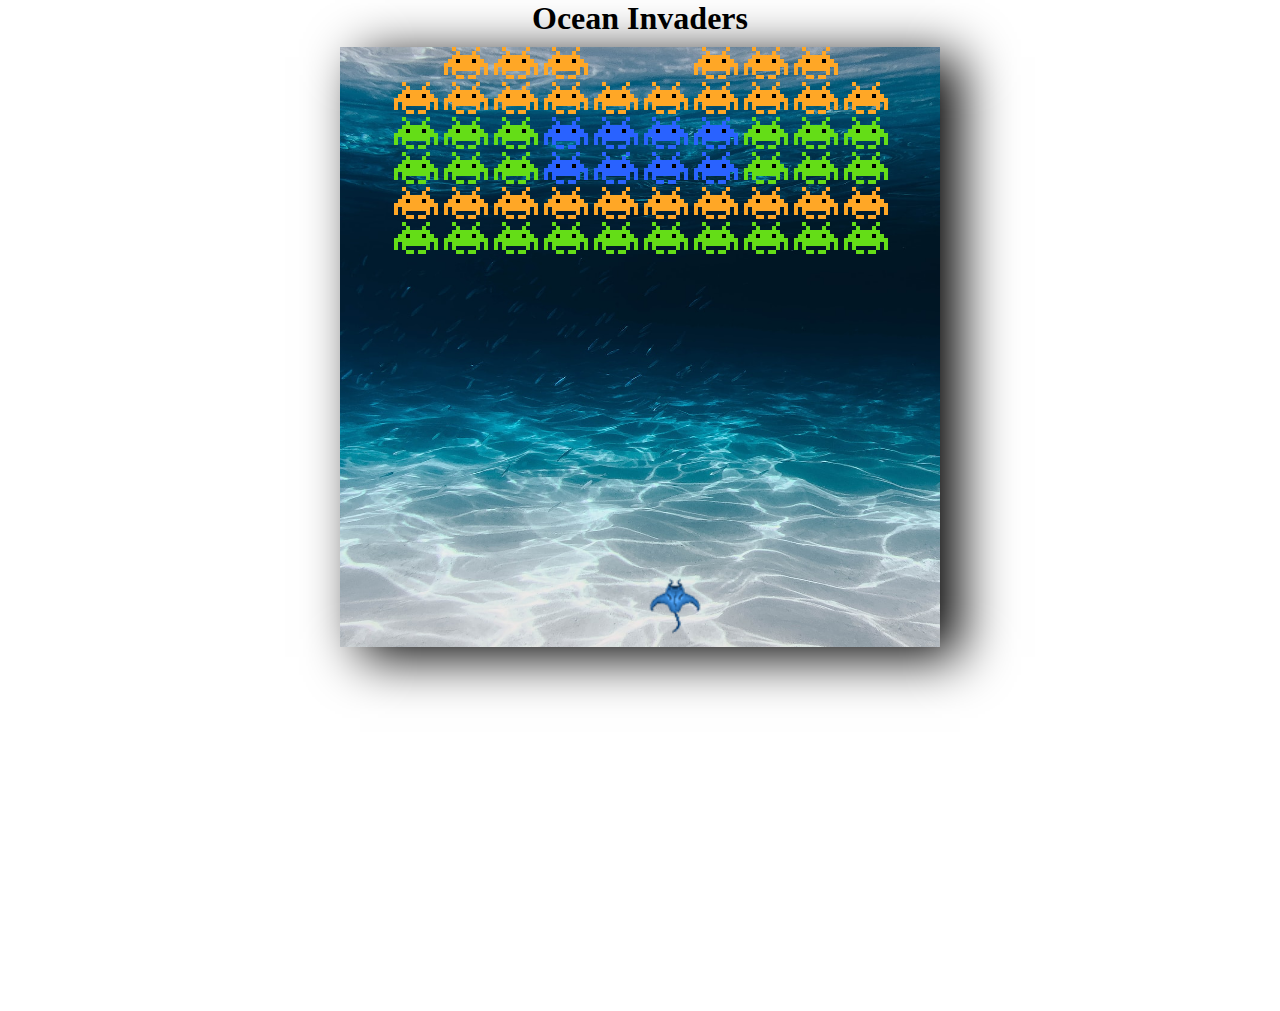
==== game.html @ dbf1c3d6 "Merge pull request #27 from kwestbrook17/highscorecleanup-feature" ====
<!DOCTYPE html>
<html lang="en">

<head>
  <meta charset="UTF-8" />
  <meta name="viewport" content="width=device-width, initial-scale=1.0" />
  <link rel="stylesheet" href="/style.css" />
  <title>Ocean Invaders</title>
  <link rel="shortcut icon" href="assets/images/playerNoMotion.png" />
</head>

<body>
   <h1>Ocean Invaders</h1>
  <canvas id="game"></canvas>
  <div class="user-input">
    <input class="initials-button hidden" type="text" id="initialsInput" />
    <button class="initial hidden" onclick="saveInitials()">Input Initials</button>
  </div>
 

  <script type="module" src="script.js"></script>
  <div id="playlist-container"></div>
</body>

</html>
---- style.css ----
canvas {
  box-shadow: black 20px 10px 50px;
}

h1 {
  margin: 0px;
  margin-bottom: 10px;
}

body {
  display: flex;
  align-items: center;
  flex-direction: column;
  padding: 0px;
  margin: 0px;
  height: 100vh;
}

#playlist-container {
  min-height: 360px;
  width: 100%;
  max-width: 600px;
  margin: 0 auto;
}

.hidden {
  display: none;
}
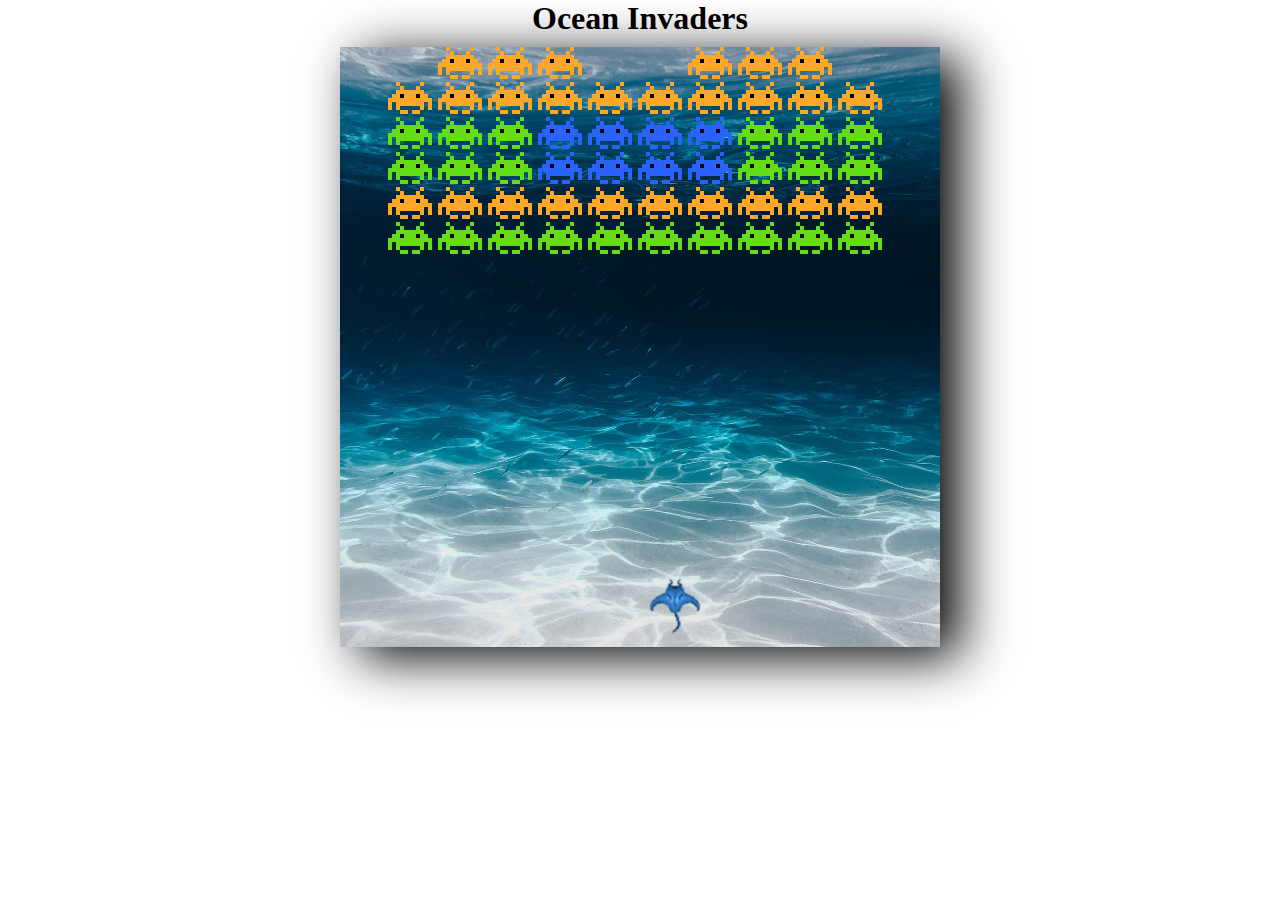
==== commit aa72e403: "got ride of frame div" ====
--- a/game.html
+++ b/game.html
@@ -19,7 +19,6 @@
  
 
   <script type="module" src="script.js"></script>
-  <div id="playlist-container"></div>
 </body>
 
 </html>
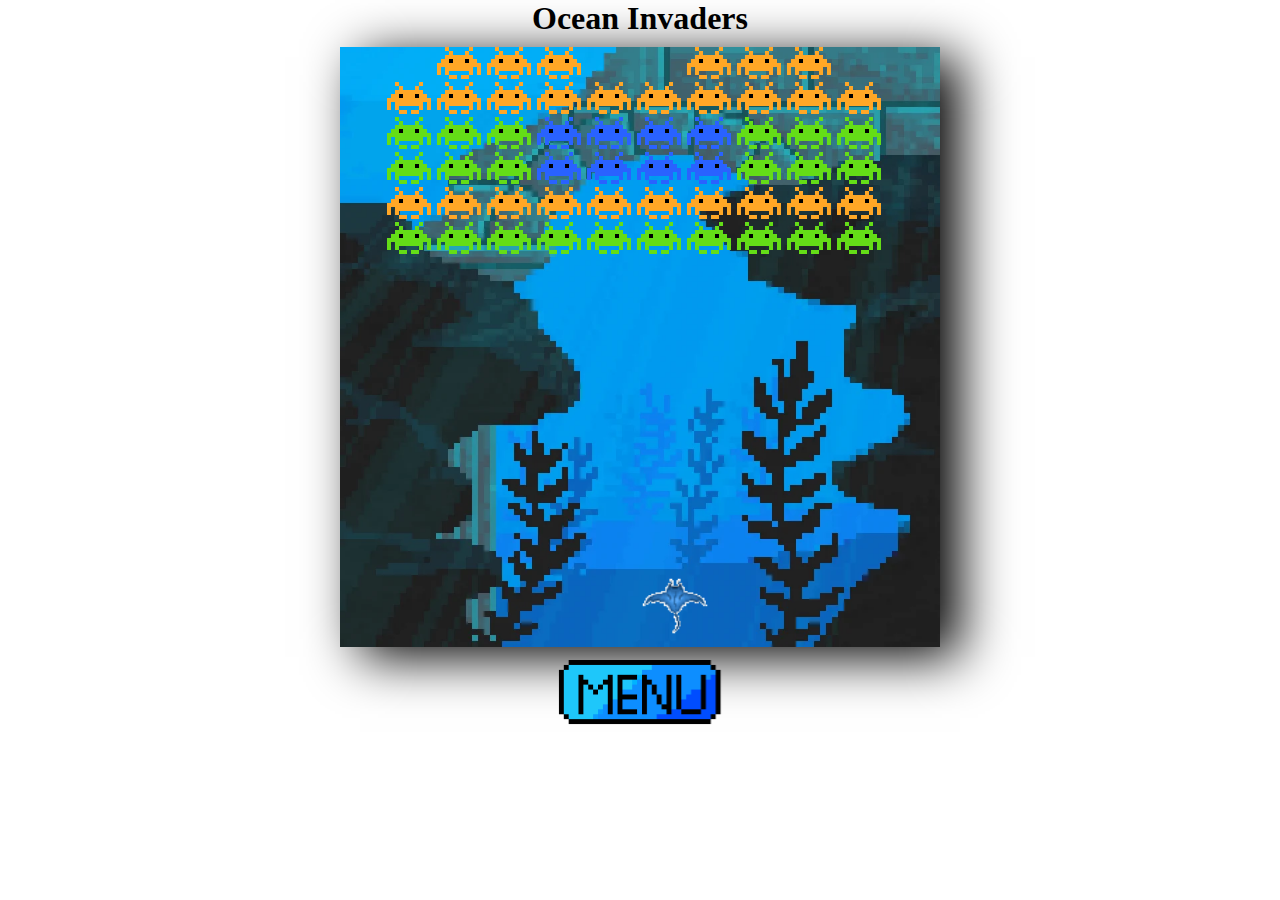
==== commit a1e712dc: "added restart and menu btn and changed backgrounds" ====
--- a/game.html
+++ b/game.html
@@ -16,6 +16,14 @@
     <input class="initials-button hidden" type="text" id="initialsInput" />
     <button class="initial hidden" onclick="saveInitials()">Input Initials</button>
   </div>
+  <div class="Btns">
+    <div class="restart-container">
+    <img id="restart" src="assets/images/restartBtn.png" class="restartBtn">
+  </div>
+  <div class="menu-container">
+    <img src="assets/images/menuBtn.png" class="menuBtn">
+  </div>
+  </div>
  
 
   <script type="module" src="script.js"></script>
--- a/style.css
+++ b/style.css
@@ -25,4 +25,33 @@
 
 .hidden {
   display: none;
+}
+
+.Btns {
+  align-items: center;
+  display: flex;
+  flex-direction: column;
+}
+
+.menu-container {
+  display: flex;
+justify-content: center;
+}
+
+.restart-container {
+display: flex;
+justify-content: center;
+}
+
+.restartBtn {
+  margin-top: 10px;
+  width: 50%;
+  cursor: pointer;
+  display: none;
+}
+
+.menuBtn {
+  margin-top: 10px;
+  width: 49%;
+  cursor: pointer;
 }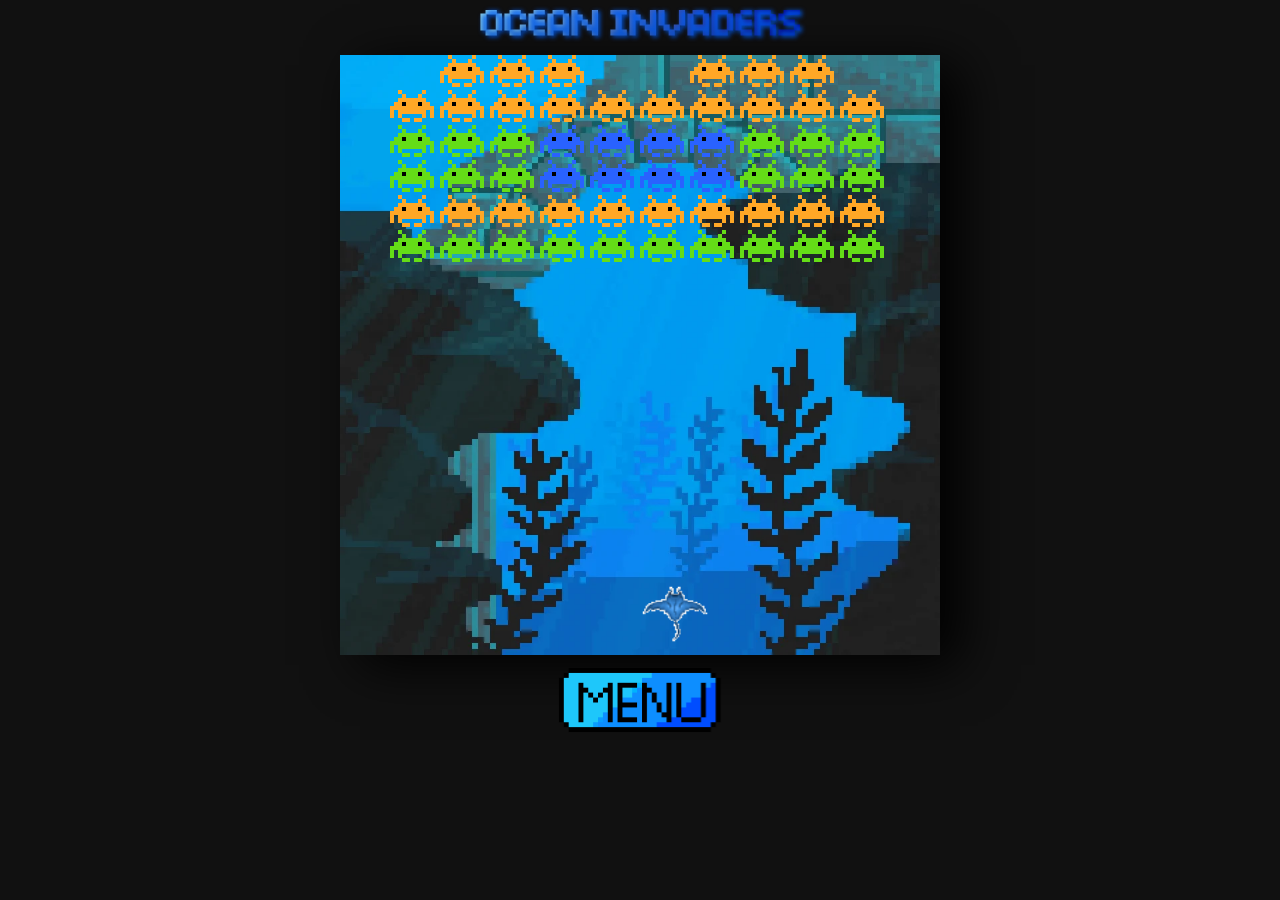
==== commit 63874d66: "Added restart and menu buttons with pixel font" ====
--- a/game.html
+++ b/game.html
@@ -21,7 +21,7 @@
     <img id="restart" src="assets/images/restartBtn.png" class="restartBtn">
   </div>
   <div class="menu-container">
-    <img src="assets/images/menuBtn.png" class="menuBtn">
+    <img id="menu" src="assets/images/menuBtn.png" class="menuBtn">
   </div>
   </div>
  
--- a/style.css
+++ b/style.css
@@ -1,13 +1,36 @@
+@font-face {
+  font-family: "pixel";
+  src: url("assets/fonts/Pixel/PublicPixel.ttf");
+}
+
+@font-face {
+  font-family: "broken";
+  src: url("assets/fonts/BrokenConsole/Broken\ Console\ Regular.ttf")
+      format("woff"),
+    url("assets/fonts/BrokenConsole/Broken\ Console\ Bold\ Shadow.ttf")
+      format("woff"),
+    url("assets/fonts/BrokenConsole/Broken\ Console\ Bold.ttf")
+      format("woff");
+}
+
 canvas {
   box-shadow: black 20px 10px 50px;
 }
 
 h1 {
-  margin: 0px;
+  font-family: 'broken';
+  margin-top: 10px;
   margin-bottom: 10px;
+  background: linear-gradient(90deg, #87CEEB, #00008B);
+  background-clip: text;
+  -webkit-background-clip: text; /* For Safari */
+  color: transparent;
+  text-shadow: 2px 2px 4px rgba(0, 94, 246, 0.8);
+  
 }
 
 body {
+  background-color: #111111;
   display: flex;
   align-items: center;
   flex-direction: column;
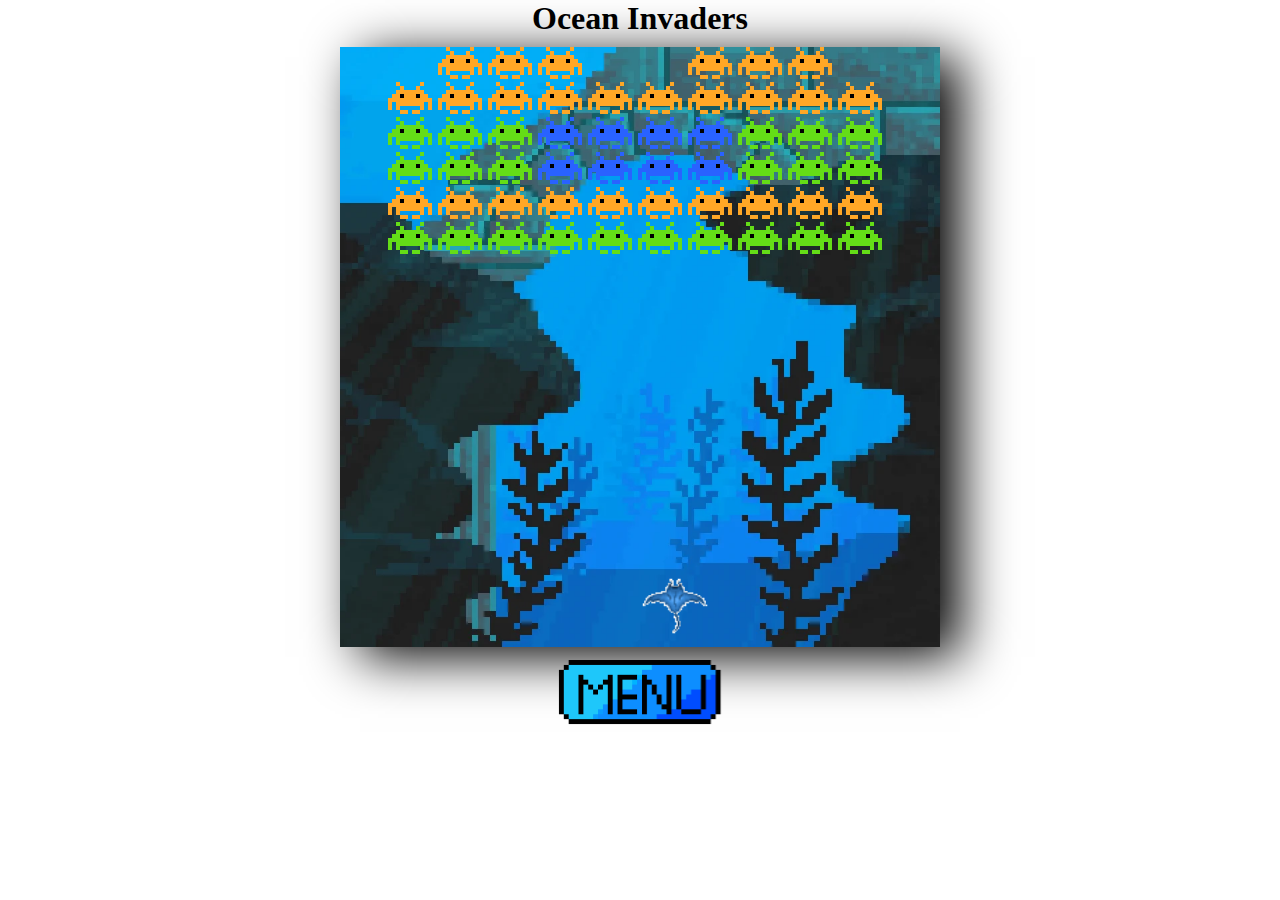
==== commit dc1db922: "Merge pull request #62 from kwestbrook17/feature/btnsAndStyle" ====
--- a/game.html
+++ b/game.html
@@ -21,7 +21,7 @@
     <img id="restart" src="assets/images/restartBtn.png" class="restartBtn">
   </div>
   <div class="menu-container">
-    <img id="menu" src="assets/images/menuBtn.png" class="menuBtn">
+    <img src="assets/images/menuBtn.png" class="menuBtn">
   </div>
   </div>
  
--- a/style.css
+++ b/style.css
@@ -1,36 +1,13 @@
-@font-face {
-  font-family: "pixel";
-  src: url("assets/fonts/Pixel/PublicPixel.ttf");
-}
-
-@font-face {
-  font-family: "broken";
-  src: url("assets/fonts/BrokenConsole/Broken\ Console\ Regular.ttf")
-      format("woff"),
-    url("assets/fonts/BrokenConsole/Broken\ Console\ Bold\ Shadow.ttf")
-      format("woff"),
-    url("assets/fonts/BrokenConsole/Broken\ Console\ Bold.ttf")
-      format("woff");
-}
-
 canvas {
   box-shadow: black 20px 10px 50px;
 }
 
 h1 {
-  font-family: 'broken';
-  margin-top: 10px;
+  margin: 0px;
   margin-bottom: 10px;
-  background: linear-gradient(90deg, #87CEEB, #00008B);
-  background-clip: text;
-  -webkit-background-clip: text; /* For Safari */
-  color: transparent;
-  text-shadow: 2px 2px 4px rgba(0, 94, 246, 0.8);
-  
 }
 
 body {
-  background-color: #111111;
   display: flex;
   align-items: center;
   flex-direction: column;
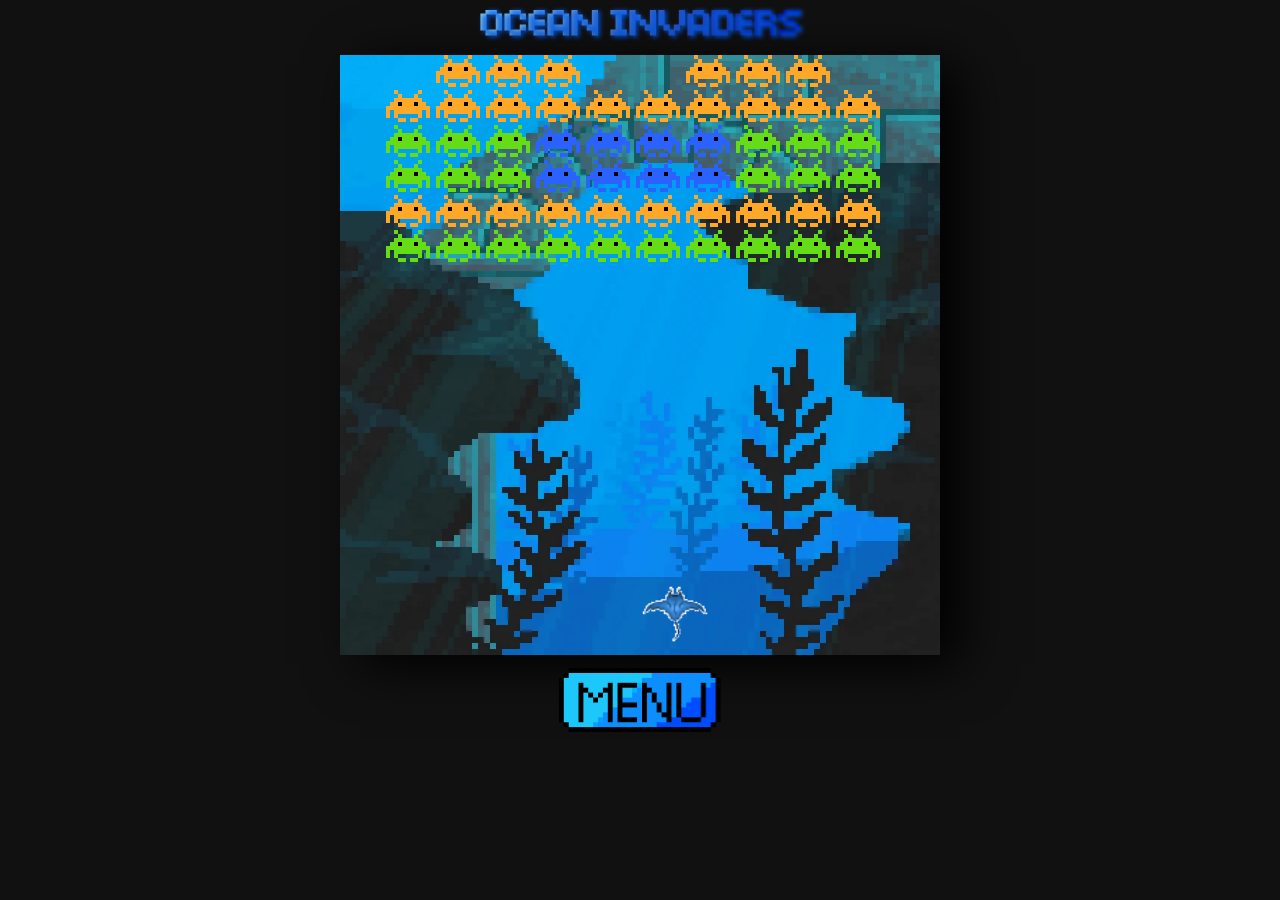
==== commit 648580f5: "Merge pull request #63 from kwestbrook17/feature/btnLogic" ====
--- a/game.html
+++ b/game.html
@@ -21,7 +21,7 @@
     <img id="restart" src="assets/images/restartBtn.png" class="restartBtn">
   </div>
   <div class="menu-container">
-    <img src="assets/images/menuBtn.png" class="menuBtn">
+    <img id="menu" src="assets/images/menuBtn.png" class="menuBtn">
   </div>
   </div>
  
--- a/style.css
+++ b/style.css
@@ -1,13 +1,36 @@
+@font-face {
+  font-family: "pixel";
+  src: url("assets/fonts/Pixel/PublicPixel.ttf");
+}
+
+@font-face {
+  font-family: "broken";
+  src: url("assets/fonts/BrokenConsole/Broken\ Console\ Regular.ttf")
+      format("woff"),
+    url("assets/fonts/BrokenConsole/Broken\ Console\ Bold\ Shadow.ttf")
+      format("woff"),
+    url("assets/fonts/BrokenConsole/Broken\ Console\ Bold.ttf")
+      format("woff");
+}
+
 canvas {
   box-shadow: black 20px 10px 50px;
 }
 
 h1 {
-  margin: 0px;
+  font-family: 'broken';
+  margin-top: 10px;
   margin-bottom: 10px;
+  background: linear-gradient(90deg, #87CEEB, #00008B);
+  background-clip: text;
+  -webkit-background-clip: text; /* For Safari */
+  color: transparent;
+  text-shadow: 2px 2px 4px rgba(0, 94, 246, 0.8);
+  
 }
 
 body {
+  background-color: #111111;
   display: flex;
   align-items: center;
   flex-direction: column;
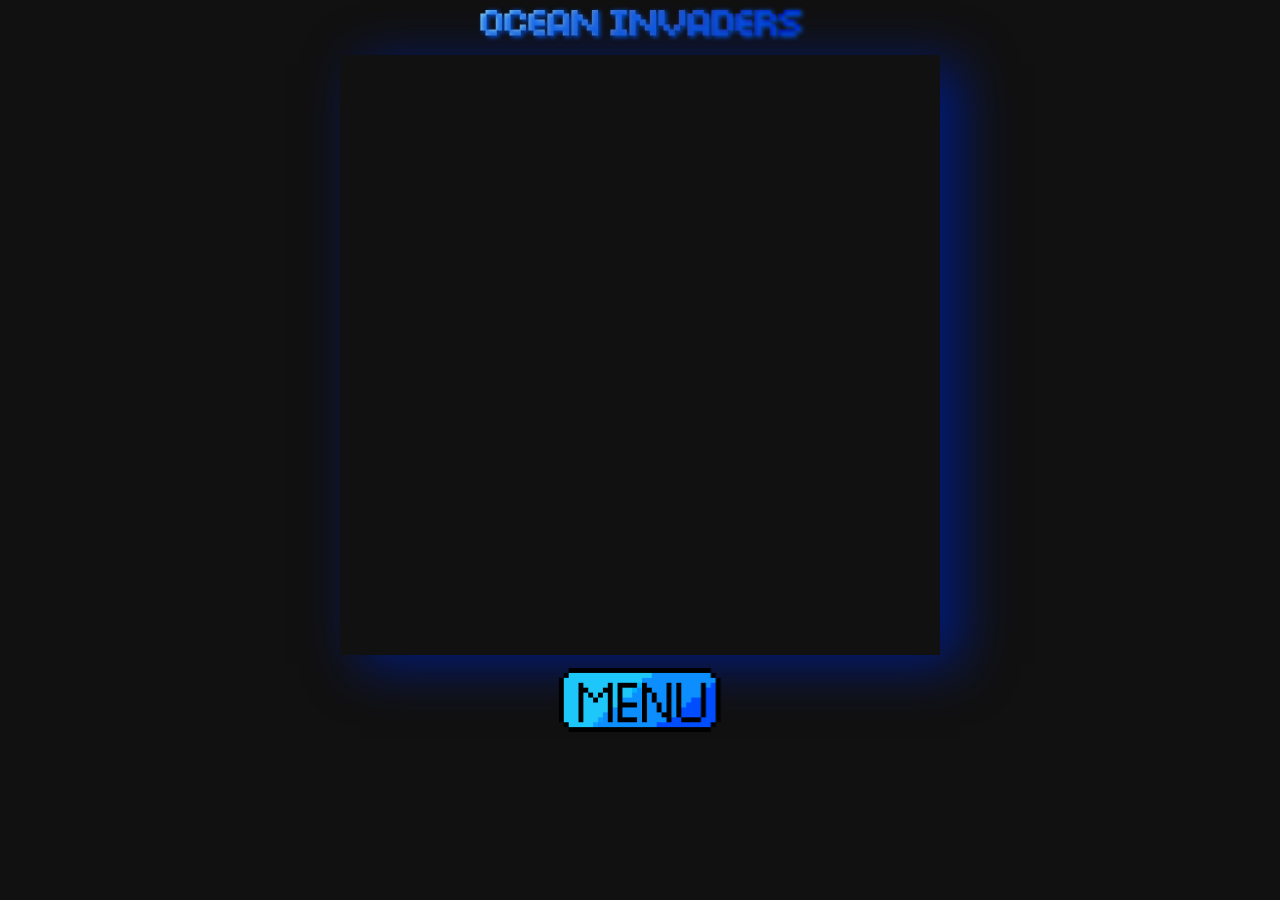
==== commit 584435ab: "added background shadow blue and adjeusted input" ====
--- a/game.html
+++ b/game.html
@@ -1,32 +1,35 @@
 <!DOCTYPE html>
 <html lang="en">
+  <head>
+    <meta charset="UTF-8" />
+    <meta name="viewport" content="width=device-width, initial-scale=1.0" />
+    <link rel="stylesheet" href="/style.css" />
+    <title>Ocean Invaders</title>
+    <link rel="shortcut icon" href="assets/images/enemy1.png" />
+  </head>
 
-<head>
-  <meta charset="UTF-8" />
-  <meta name="viewport" content="width=device-width, initial-scale=1.0" />
-  <link rel="stylesheet" href="/style.css" />
-  <title>Ocean Invaders</title>
-  <link rel="shortcut icon" href="assets/images/playerNoMotion.png" />
-</head>
+  <body>
+    <h1>Ocean Invaders</h1>
+    <canvas id="game"></canvas>
+    <div class="Btns">
+      <div class="user-input">
+        <input class="initials-button hidden" type="text" id="initialsInput" />
+        <button class="initial hidden" onclick="saveInitials()">
+          Input Initials
+        </button>
+      </div>
+      <div class="restart-container">
+        <img
+          id="restart"
+          src="assets/images/restartBtn.png"
+          class="restartBtn"
+        />
+      </div>
+      <div class="menu-container">
+        <img id="menu" src="assets/images/menuBtn.png" class="menuBtn" />
+      </div>
+    </div>
 
-<body>
-   <h1>Ocean Invaders</h1>
-  <canvas id="game"></canvas>
-  <div class="user-input">
-    <input class="initials-button hidden" type="text" id="initialsInput" />
-    <button class="initial hidden" onclick="saveInitials()">Input Initials</button>
-  </div>
-  <div class="Btns">
-    <div class="restart-container">
-    <img id="restart" src="assets/images/restartBtn.png" class="restartBtn">
-  </div>
-  <div class="menu-container">
-    <img id="menu" src="assets/images/menuBtn.png" class="menuBtn">
-  </div>
-  </div>
- 
-
-  <script type="module" src="script.js"></script>
-</body>
-
+    <script type="module" src="script.js"></script>
+  </body>
 </html>
--- a/style.css
+++ b/style.css
@@ -9,24 +9,22 @@
       format("woff"),
     url("assets/fonts/BrokenConsole/Broken\ Console\ Bold\ Shadow.ttf")
       format("woff"),
-    url("assets/fonts/BrokenConsole/Broken\ Console\ Bold.ttf")
-      format("woff");
+    url("assets/fonts/BrokenConsole/Broken\ Console\ Bold.ttf") format("woff");
 }
 
 canvas {
-  box-shadow: black 20px 10px 50px;
+  box-shadow: rgb(0, 27, 125) 20px 10px 50px;
 }
 
 h1 {
-  font-family: 'broken';
+  font-family: "broken";
   margin-top: 10px;
   margin-bottom: 10px;
-  background: linear-gradient(90deg, #87CEEB, #00008B);
+  background: linear-gradient(90deg, #87ceeb, #00008b);
   background-clip: text;
   -webkit-background-clip: text; /* For Safari */
   color: transparent;
   text-shadow: 2px 2px 4px rgba(0, 94, 246, 0.8);
-  
 }
 
 body {
@@ -58,12 +56,12 @@
 
 .menu-container {
   display: flex;
-justify-content: center;
+  justify-content: center;
 }
 
 .restart-container {
-display: flex;
-justify-content: center;
+  display: flex;
+  justify-content: center;
 }
 
 .restartBtn {
@@ -77,4 +75,10 @@
   margin-top: 10px;
   width: 49%;
   cursor: pointer;
-}+}
+
+#user-input {
+  display: flex;
+  flex-direction: column;
+  margin-top: 10px;
+}
